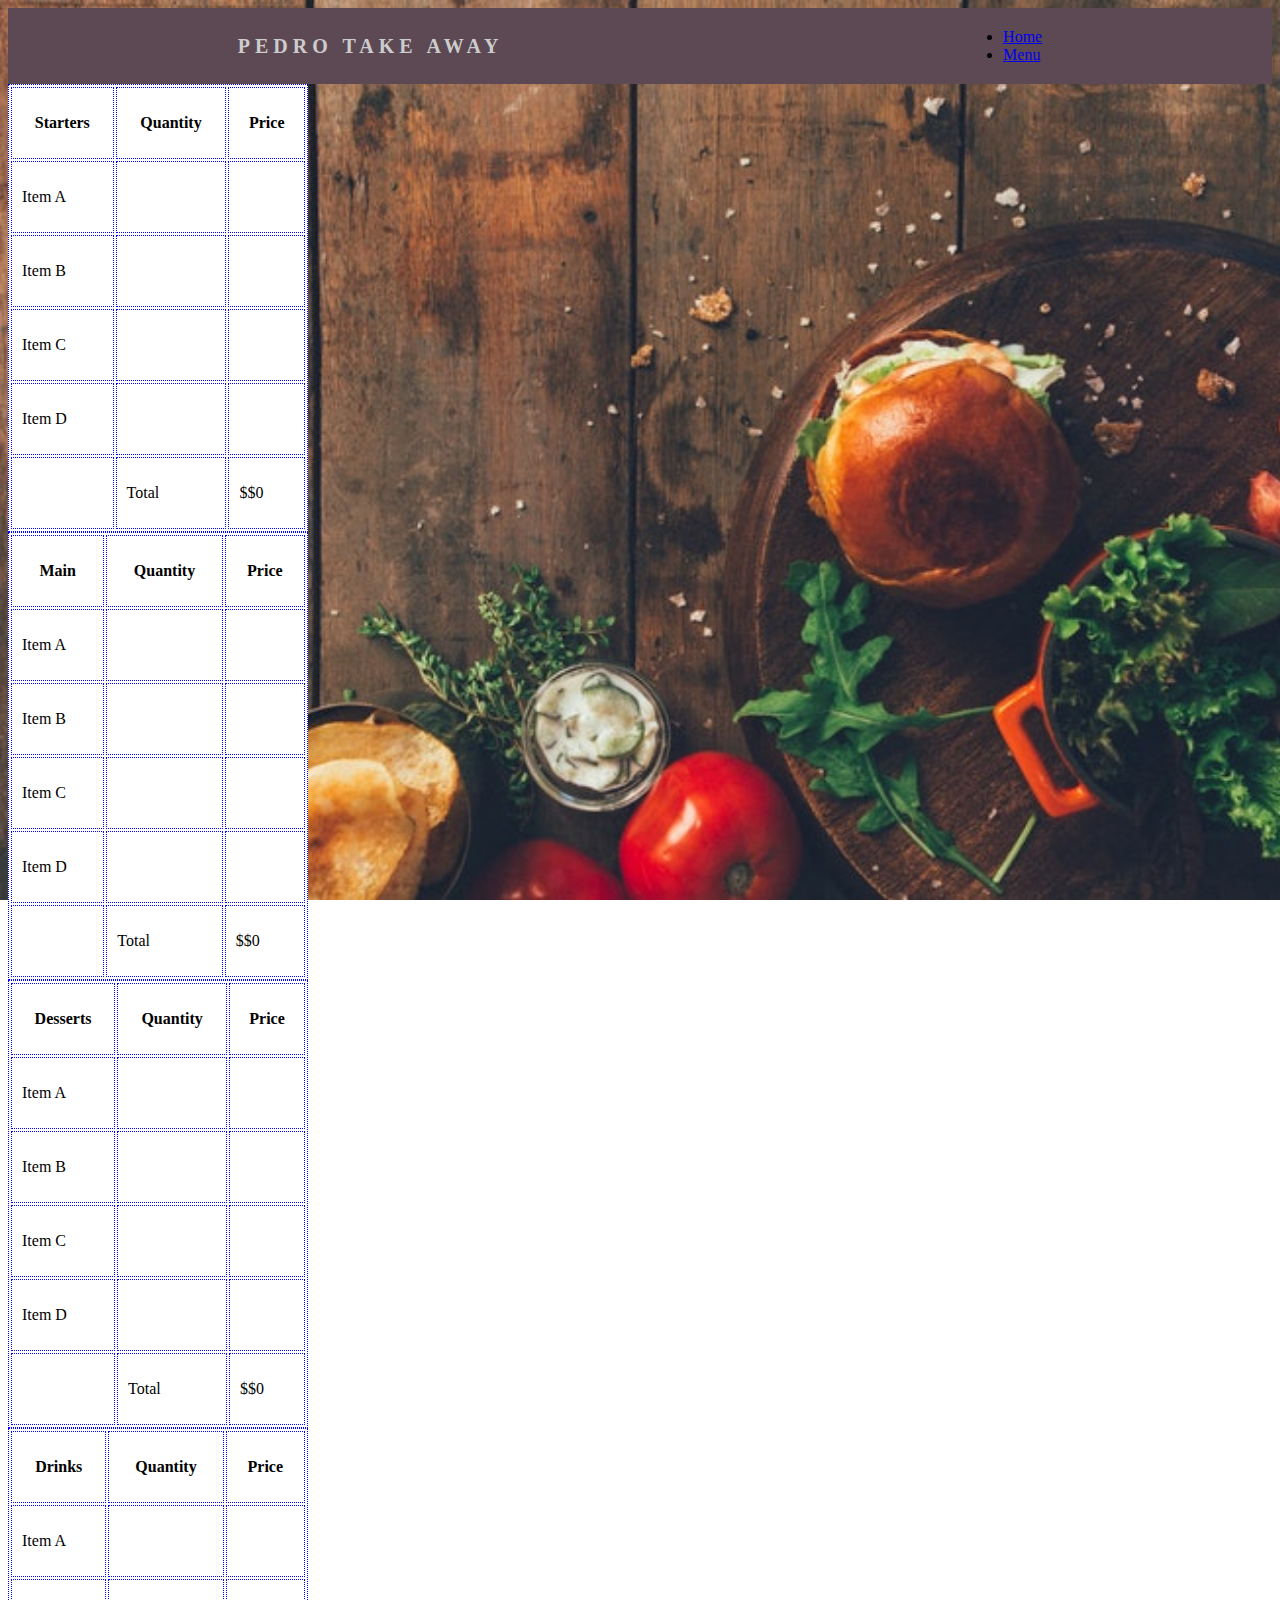
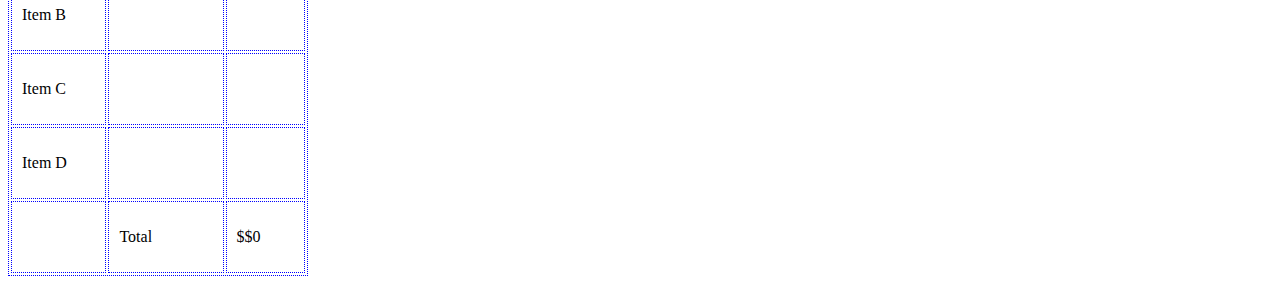
==== menu.html @ f772ba17 "new page and tables add" ====
<!DOCTYPE html>
<html>
<head>
    <title>Pedro's Take Away - CA3</title>
    <link rel= "stylesheet" href= "style.css">
    
</head>
<body>
    <nav>
    <div class = "logo">
<h4>Pedro Take away</h4>
    </div>
    <ul class = "nav-links">
        <li>
            <a href = "#">Home</a>
        </li>
        <li>
            <a href = "#">Menu</a>
        </li>
    </ul>
    <div class = "burguer">
        <div class = "line1"></div>
        <div class = "line2"></div>
    </div>
    </nav>
    <table>
        <tr>
            <th>Starters</th>
            <th>Quantity</th>
            <th>Price</th>
        </tr>
        <tr>
             <td>Item A </td>
             <td>       </td>
             <td>       </td>
        </tr>
        <tr>
         <td>Item B</td>
        <td>       </td>
        <td>       </td>
        </tr>
        <tr>
            <td>Item C </td>
            <td>       </td>
            <td>       </td>
        </tr>
        <tr>
            <td>Item D </td>
            <td>       </td>
            <td>       </td>
        </tr>
        <tr>
            <td>        </td>
            <td> Total  </td>
            <td>   $$0  </td>
        </tr>
        </table>
        <table>
            <tr>
                <th>Main</th>
                <th>Quantity</th>
                <th>Price</th>
            </tr>
            <tr>
                 <td>Item A </td>
                 <td>       </td>
                 <td>       </td>
            </tr>
            <tr>
             <td>Item B</td>
            <td>       </td>
            <td>       </td>
            </tr>
            <tr>
                <td>Item C </td>
                <td>       </td>
                <td>       </td>
            </tr>
            <tr>
                <td>Item D </td>
                <td>       </td>
                <td>       </td>
            </tr>
            <tr>
                <td>        </td>
                <td> Total  </td>
                <td>   $$0  </td>
            </tr>
            </table>
            <table>
                <tr>
                    <th>Desserts</th>
                    <th>Quantity</th>
                    <th>Price</th>
                </tr>
                <tr>
                     <td>Item A </td>
                     <td>       </td>
                     <td>       </td>
                </tr>
                <tr>
                 <td>Item B</td>
                <td>       </td>
                <td>       </td>
                </tr>
                <tr>
                    <td>Item C </td>
                    <td>       </td>
                    <td>       </td>
                </tr>
                <tr>
                    <td>Item D </td>
                    <td>       </td>
                    <td>       </td>
                </tr>
                <tr>
                    <td>        </td>
                    <td> Total  </td>
                    <td>   $$0  </td>
                </tr>
                </table>
                <table>
                    <tr>
                        <th>Drinks</th>
                        <th>Quantity</th>
                        <th>Price</th>
                    </tr>
                    <tr>
                         <td>Item A </td>
                         <td>       </td>
                         <td>       </td>
                    </tr>
                    <tr>
                     <td>Item B</td>
                    <td>       </td>
                    <td>       </td>
                    </tr>
                    <tr>
                        <td>Item C </td>
                        <td>       </td>
                        <td>       </td>
                    </tr>
                    <tr>
                        <td>Item D </td>
                        <td>       </td>
                        <td>       </td>
                    </tr>
                    <tr>
                        <td>        </td>
                        <td> Total  </td>
                        <td>   $$0  </td>
                    </tr>
                    </table>
        </body>
---- style.css ----
/*Including the background */
body{
background-image: url(background.jpg);
background-size: cover;
background-attachment: fixed;

}
/*Styling input fields*/
input {
width:100%;
padding:12px;
border:1px solid #ccc;
border-radius: 4px;
box-sizing: border-box;
margin-top: 6px;
margin-bottom: 16px;
}
/*Styling submit bottom*/
input [type=submit]{
    background-color: #4ca;
    color:white;
}
/*Styling the container div*/
.container{
background-color: #f1f1f1;
padding: 8px;
width: 70%;
height: auto;
position: fixed;
bottom: 2;
font-family: 'Franklin Gothic Medium', 'Arial Narrow', Arial, sans-serif;
}
#message{
display: none;
background: #f1f1f1;
color: #000;
position: relative;
padding:20px;
margin-top: 10px;
}
#message p{
padding: 10px 35px;
font-size: 18px;
}
.valid{
color:green;
}
.valid:before {
position:relative;
left: -35px;
content: "&#10004;";    
}
.invalid{
color:red;
}
.invalid:before{
position: relative;
left: -35px;
content: "&#10006;";        
}
nav{
    display: flex;
    justify-content: space-around;
    align-items: center;
    min-height: 8px;
    background-color: #5d4954;
    
}
.logo{
color: #ccc;
text-transform: uppercase;
letter-spacing: 5px;
font-size: 20px;
}
.burguer div {
width: 25px;
height: 5px;
margin: 5px;
background-color: white;
}
.burguer {
    display: none;
}
@media screen and  (max-witdh:768) {
    .nav-links{
        position:absolute;
        right:0px;
        height:92vh;
        background-color: white;
        display: flex;
        flex-direction:column;
        align-items: center;
    }
    body{
        display: none;
    }
}

    table, th, td {
        border: 1px dotted blue;
        background-color: white;
    }

    th, td {
        padding: 10px;
        height: 50px;
    }
    
    table {
        width: 300px;
        
    }
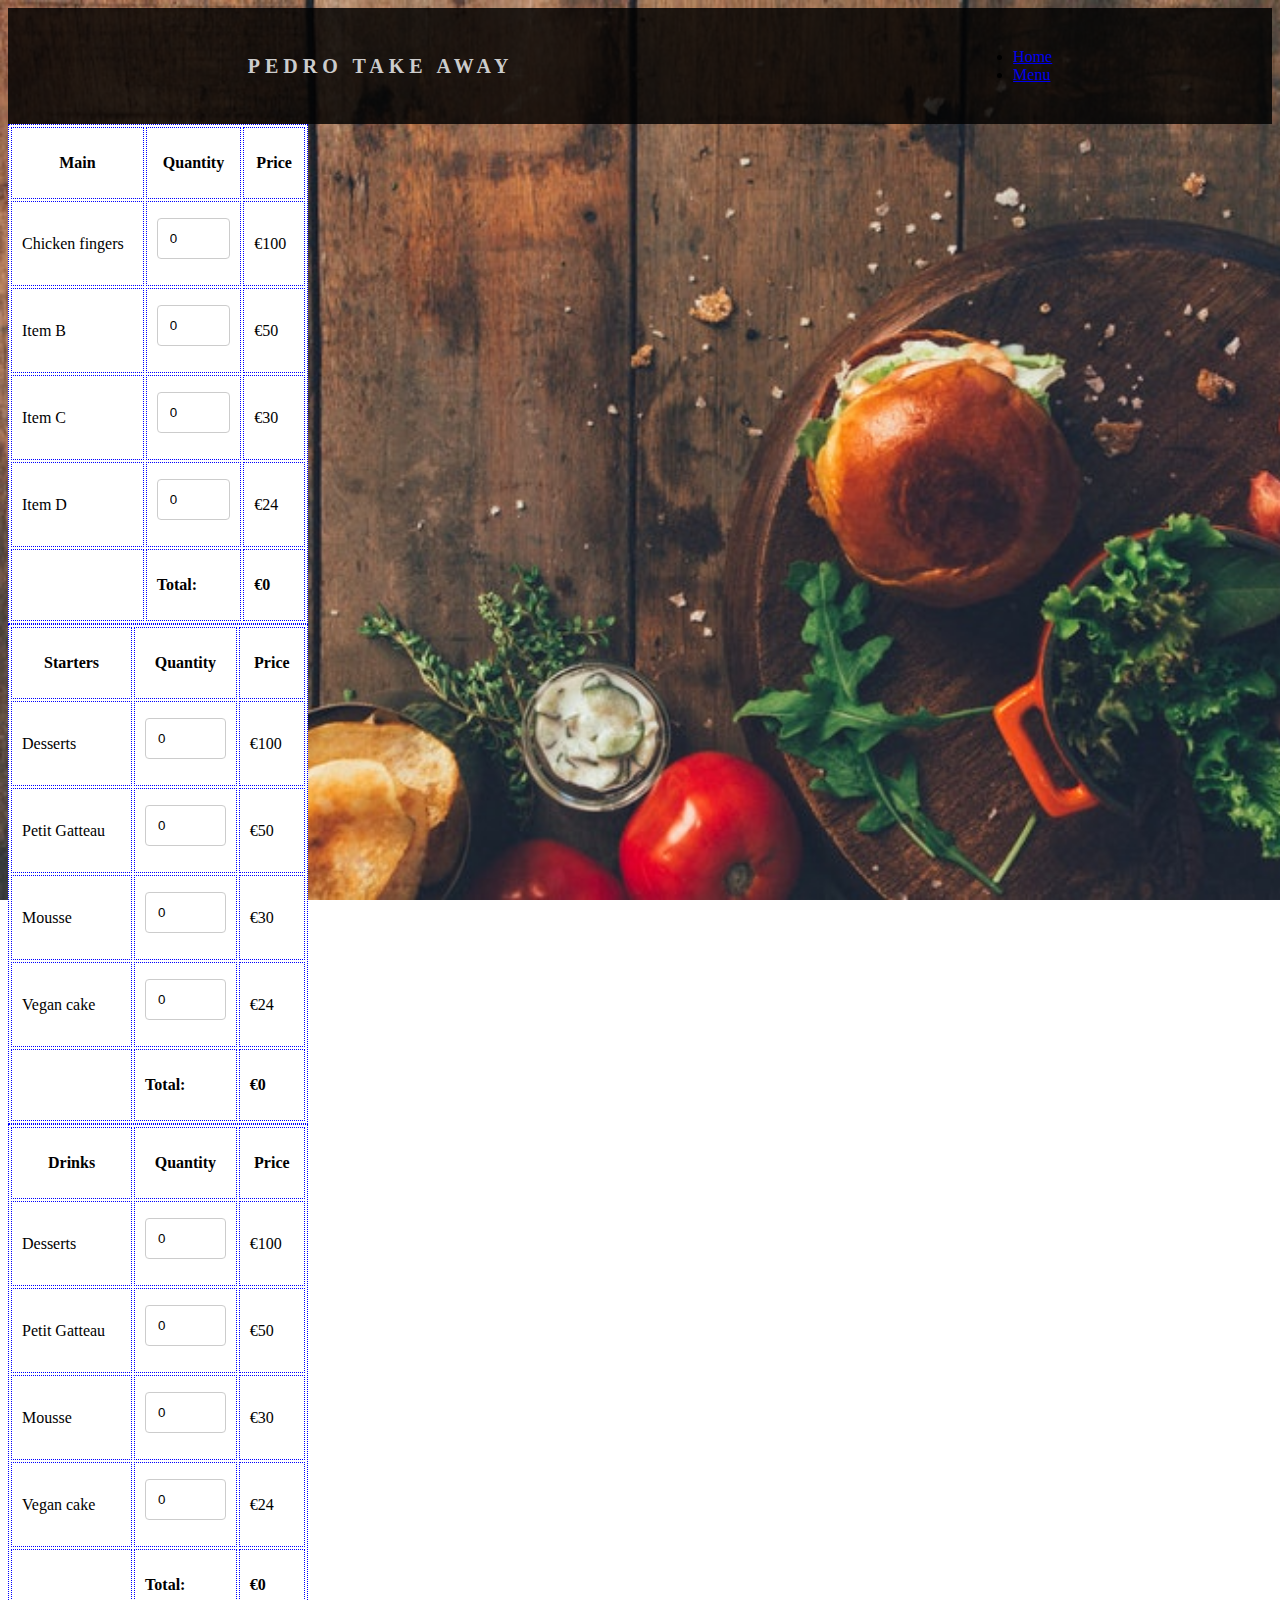
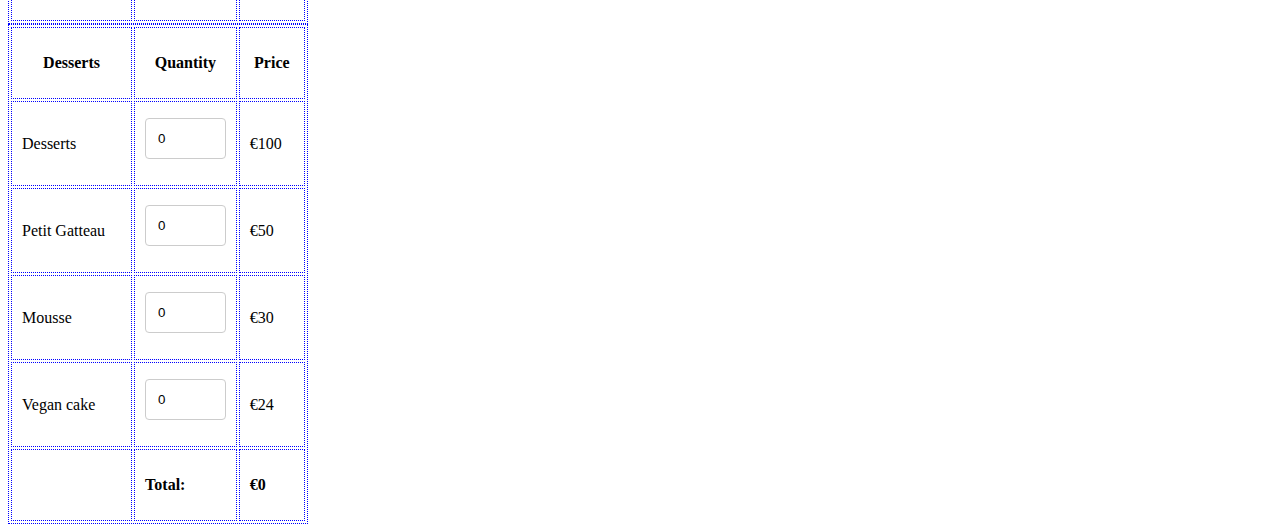
==== commit ce925d70: "Creating js user random and tables" ====
--- a/menu.html
+++ b/menu.html
@@ -23,132 +23,157 @@
         <div class = "line2"></div>
     </div>
     </nav>
+
     <table>
-        <tr>
-            <th>Starters</th>
-            <th>Quantity</th>
-            <th>Price</th>
-        </tr>
-        <tr>
-             <td>Item A </td>
-             <td>       </td>
-             <td>       </td>
-        </tr>
-        <tr>
-         <td>Item B</td>
-        <td>       </td>
-        <td>       </td>
-        </tr>
-        <tr>
-            <td>Item C </td>
-            <td>       </td>
-            <td>       </td>
-        </tr>
-        <tr>
-            <td>Item D </td>
-            <td>       </td>
-            <td>       </td>
-        </tr>
-        <tr>
-            <td>        </td>
-            <td> Total  </td>
-            <td>   $$0  </td>
-        </tr>
-        </table>
-        <table>
             <tr>
                 <th>Main</th>
                 <th>Quantity</th>
                 <th>Price</th>
+            <tr>
+                <td>Chicken fingers</td>
+                <td>
+                    <input name="qnt_1" type="text" id="qnt_1" value="0" size="3" data-price="100"/></td>
+                <td>€100</td>
             </tr>
             <tr>
-                 <td>Item A </td>
-                 <td>       </td>
-                 <td>       </td>
+                <td>Item B</td>
+                <td><input name="qnt_2" type="text" id="qnt_2" value="0" size="3" data-price="50"/></td>
+                <td>€50</td>
             </tr>
             <tr>
-             <td>Item B</td>
-            <td>       </td>
-            <td>       </td>
+                <td>Item C</td>
+                <td><input name="qnt_3" type="text" id="qnt_3" value="0" size="3" data-price="30"/></td>
+                <td>€30</td>
             </tr>
             <tr>
-                <td>Item C </td>
-                <td>       </td>
-                <td>       </td>
+                <td>Item D</td>
+                <td><input name="qnt_4" type="text" id="qnt_4" value="0" size="3" data-price="24"/></td>
+                <td>€24</td>
             </tr>
             <tr>
-                <td>Item D </td>
-                <td>       </td>
-                <td>       </td>
+                <td class="total">&nbsp;</td>
+                <td class="total right"><strong>Total:</strong></td>
+                <td class="total"><strong>
+                        <div id="ItemsTotal">€0</div>
+                    </strong></td>
+            </tr>
+        </table>
+
+        <table>
+            <tr>
+                <th>Starters</th>
+                <th>Quantity</th>
+                <th>Price</th>
+            <tr>
+                <td>Desserts</td>
+                <td>
+                    <input name="qnt_1" type="text" id="qnt_1" value="0" size="3" data-price="100"/></td>
+                <td>€100</td>
             </tr>
             <tr>
-                <td>        </td>
-                <td> Total  </td>
-                <td>   $$0  </td>
+                <td>Petit Gatteau</td>
+                <td><input name="qnt_2" type="text" id="qnt_2" value="0" size="3" data-price="50"/></td>
+                <td>€50</td>
             </tr>
-            </table>
-            <table>
-                <tr>
-                    <th>Desserts</th>
-                    <th>Quantity</th>
-                    <th>Price</th>
-                </tr>
-                <tr>
-                     <td>Item A </td>
-                     <td>       </td>
-                     <td>       </td>
-                </tr>
-                <tr>
-                 <td>Item B</td>
-                <td>       </td>
-                <td>       </td>
-                </tr>
-                <tr>
-                    <td>Item C </td>
-                    <td>       </td>
-                    <td>       </td>
-                </tr>
-                <tr>
-                    <td>Item D </td>
-                    <td>       </td>
-                    <td>       </td>
-                </tr>
-                <tr>
-                    <td>        </td>
-                    <td> Total  </td>
-                    <td>   $$0  </td>
-                </tr>
-                </table>
-                <table>
-                    <tr>
-                        <th>Drinks</th>
-                        <th>Quantity</th>
-                        <th>Price</th>
-                    </tr>
-                    <tr>
-                         <td>Item A </td>
-                         <td>       </td>
-                         <td>       </td>
-                    </tr>
-                    <tr>
-                     <td>Item B</td>
-                    <td>       </td>
-                    <td>       </td>
-                    </tr>
-                    <tr>
-                        <td>Item C </td>
-                        <td>       </td>
-                        <td>       </td>
-                    </tr>
-                    <tr>
-                        <td>Item D </td>
-                        <td>       </td>
-                        <td>       </td>
-                    </tr>
-                    <tr>
-                        <td>        </td>
-                        <td> Total  </td>
-                        <td>   $$0  </td>
-                    </tr>
-                    </table>
+            <tr>
+                <td>Mousse</td>
+                <td><input name="qnt_3" type="text" id="qnt_3" value="0" size="3" data-price="30"/></td>
+                <td>€30</td>
+            </tr>
+            <tr>
+                <td>Vegan cake</td>
+                <td><input name="qnt_4" type="text" id="qnt_4" value="0" size="3" data-price="24"/></td>
+                <td>€24</td>
+            </tr>
+            <tr>
+                <td class="total">&nbsp;</td>
+                <td class="total right"><strong>Total:</strong></td>
+                <td class="total"><strong>
+                        <div id="ItemsTotal">€0</div>
+                    </strong></td>
+            </tr>
+        </table>
+
+        <table>
+            <tr>
+                <th>Drinks</th>
+                <th>Quantity</th>
+                <th>Price</th>
+            <tr>
+                <td>Desserts</td>
+                <td>
+                    <input name="qnt_1" type="text" id="qnt_1" value="0" size="3" data-price="100"/></td>
+                <td>€100</td>
+            </tr>
+            <tr>
+                <td>Petit Gatteau</td>
+                <td><input name="qnt_2" type="text" id="qnt_2" value="0" size="3" data-price="50"/></td>
+                <td>€50</td>
+            </tr>
+            <tr>
+                <td>Mousse</td>
+                <td><input name="qnt_3" type="text" id="qnt_3" value="0" size="3" data-price="30"/></td>
+                <td>€30</td>
+            </tr>
+            <tr>
+                <td>Vegan cake</td>
+                <td><input name="qnt_4" type="text" id="qnt_4" value="0" size="3" data-price="24"/></td>
+                <td>€24</td>
+            </tr>
+            <tr>
+                <td class="total">&nbsp;</td>
+                <td class="total right"><strong>Total:</strong></td>
+                <td class="total"><strong>
+                        <div id="ItemsTotal">€0</div>
+                    </strong></td>
+            </tr>
+        </table>
+
+        <table>
+            <tr>
+                
+                <th>Desserts</th>
+                <th>Quantity</th>
+                <th>Price</th>
+            <tr>
+                <td>Desserts</td>
+                <td>
+                    <input name="qnt_1" type="text" id="qnt_1" value="0" size="3" data-price="100"/></td>
+                <td>€100</td>
+            </tr>
+            <tr>
+                <td>Petit Gatteau</td>
+                <td><input name="qnt_2" type="text" id="qnt_2" value="0" size="3" data-price="50"/></td>
+                <td>€50</td>
+            </tr>
+            <tr>
+                <td>Mousse</td>
+                <td><input name="qnt_3" type="text" id="qnt_3" value="0" size="3" data-price="30"/></td>
+                <td>€30</td>
+            </tr>
+            <tr>
+                <td>Vegan cake</td>
+                <td><input name="qnt_4" type="text" id="qnt_4" value="0" size="3" data-price="24"/></td>
+                <td>€24</td>
+            </tr>
+            <tr>
+                <td class="total">&nbsp;</td>
+                <td class="total right"><strong>Total:</strong></td>
+                <td class="total"><strong>
+                        <div id="ItemsTotal">€0</div>
+                    </strong></td>
+            </tr>
+        </table>
+        
+        
+                    <script>
+                        var total_items = 4;
+                        function CalculateItemsValue(){
+                            var total = 0;
+                
+                            
+                        };
+                
+                    </script>
+                    
         </body>--- a/style.css
+++ b/style.css
@@ -65,14 +65,15 @@
     justify-content: space-around;
     align-items: center;
     min-height: 8px;
-    background-color: #5d4954;
-    
+    background-color: rgba(0, 0, 0, 0.822);
 }
 .logo{
 color: #ccc;
 text-transform: uppercase;
 letter-spacing: 5px;
 font-size: 20px;
+position: relative;
+padding: 20px;
 }
 .burguer div {
 width: 25px;
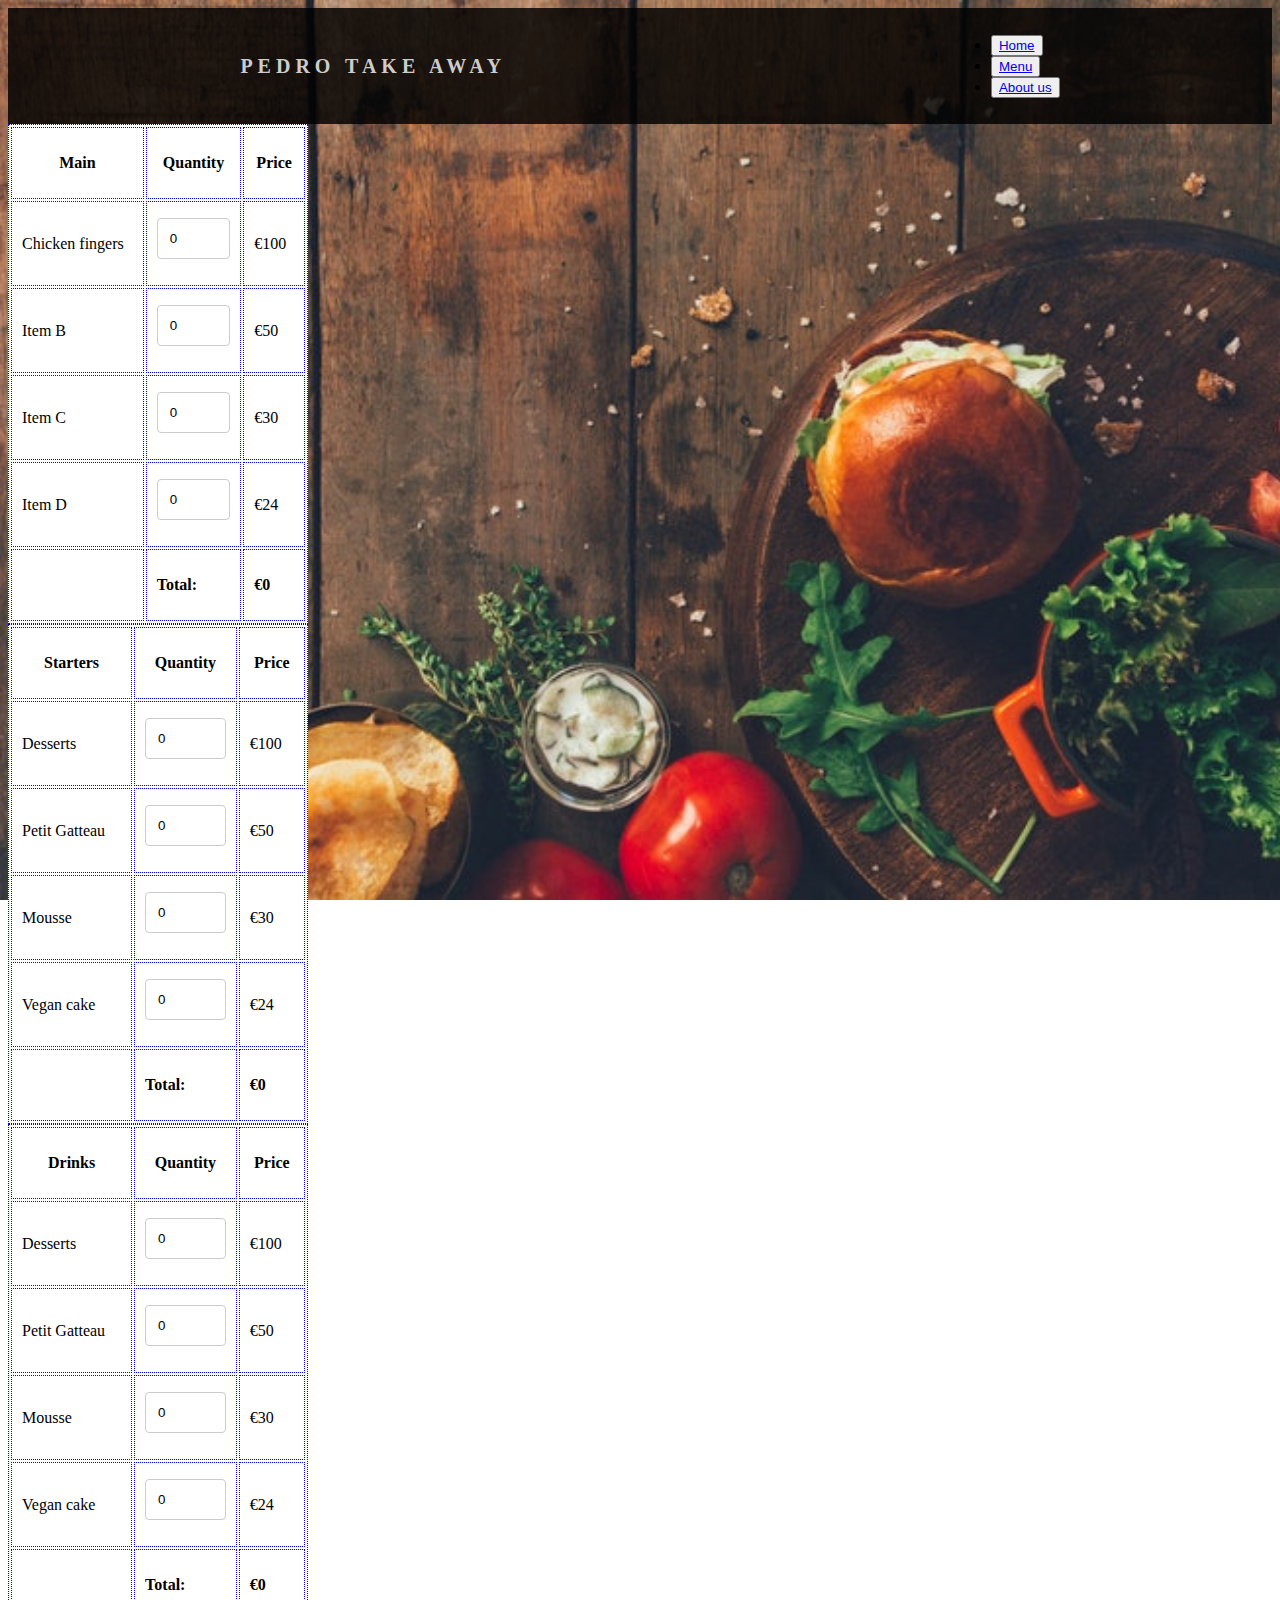
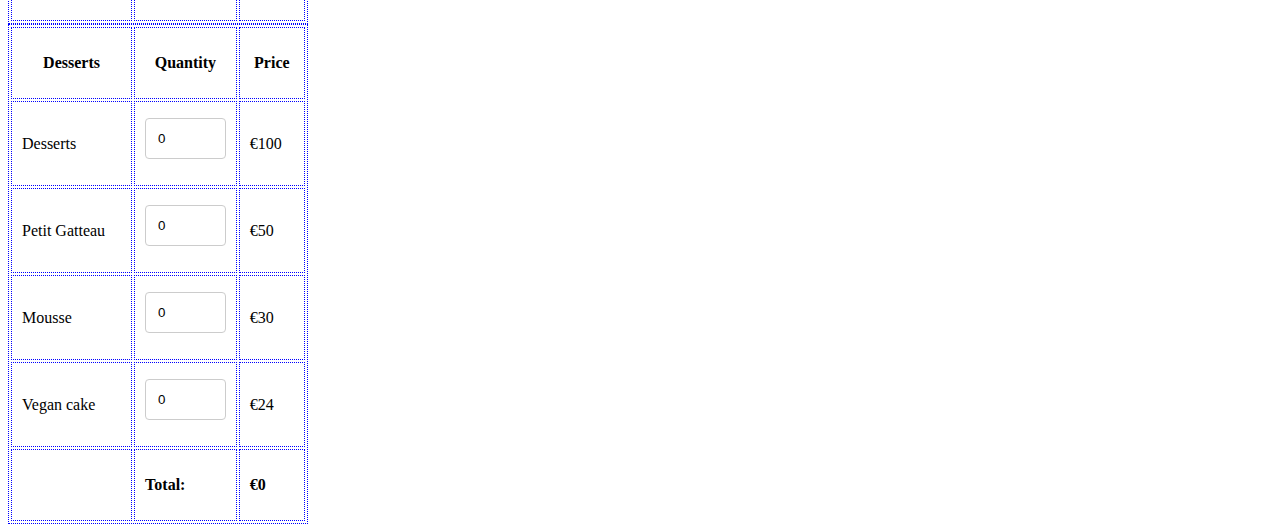
==== commit ab8ce2ee: "Few more features included" ====
--- a/menu.html
+++ b/menu.html
@@ -11,18 +11,21 @@
 <h4>Pedro Take away</h4>
     </div>
     <ul class = "nav-links">
-        <li>
-            <a href = "#">Home</a>
-        </li>
-        <li>
-            <a href = "#">Menu</a>
-        </li>
-    </ul>
-    <div class = "burguer">
-        <div class = "line1"></div>
-        <div class = "line2"></div>
-    </div>
-    </nav>
+                    <li>
+                    <button><a href = "index.html">Home</a></button>
+                    </li>
+                    <li>
+                    <button><a href = "menu.html">Menu</a></button>
+                    </li>
+                    <li>
+                    <button><a href="mypage.html">About us</a></button>
+                    </li>        
+                </ul>
+               <div class = "burguer">
+                    <div class = "line1"></div>
+                    <div class = "line2"></div>
+                </div>
+                </nav>
 
     <table>
             <tr>
@@ -30,7 +33,7 @@
                 <th>Quantity</th>
                 <th>Price</th>
             <tr>
-                <td>Chicken fingers</td>
+                <td>Chicken fingers </td>
                 <td>
                     <input name="qnt_1" type="text" id="qnt_1" value="0" size="3" data-price="100"/></td>
                 <td>€100</td>
@@ -67,29 +70,29 @@
             <tr>
                 <td>Desserts</td>
                 <td>
-                    <input name="qnt_1" type="text" id="qnt_1" value="0" size="3" data-price="100"/></td>
+                    <input name="qnt_5" type="text" id="qnt_1" value="0" size="3" data-price="100"/></td>
                 <td>€100</td>
             </tr>
             <tr>
                 <td>Petit Gatteau</td>
-                <td><input name="qnt_2" type="text" id="qnt_2" value="0" size="3" data-price="50"/></td>
+                <td><input name="qnt_6" type="text" id="qnt_2" value="0" size="3" data-price="50"/></td>
                 <td>€50</td>
             </tr>
             <tr>
                 <td>Mousse</td>
-                <td><input name="qnt_3" type="text" id="qnt_3" value="0" size="3" data-price="30"/></td>
+                <td><input name="qnt_7" type="text" id="qnt_3" value="0" size="3" data-price="30"/></td>
                 <td>€30</td>
             </tr>
             <tr>
                 <td>Vegan cake</td>
-                <td><input name="qnt_4" type="text" id="qnt_4" value="0" size="3" data-price="24"/></td>
-                <td>€24</td>
-            </tr>
-            <tr>
-                <td class="total">&nbsp;</td>
-                <td class="total right"><strong>Total:</strong></td>
-                <td class="total"><strong>
-                        <div id="ItemsTotal">€0</div>
+                <td><input name="qnt_8" type="text" id="qnt_4" value="0" size="3" data-price="24"/></td>
+                <td>€24</td>
+            </tr>
+            <tr>
+                <td class="total">&nbsp;</td>
+                <td class="total right"><strong>Total:</strong></td>
+                <td class="total"><strong>
+                        <div id="ItemsTotal2">€0</div>
                     </strong></td>
             </tr>
         </table>
@@ -102,29 +105,29 @@
             <tr>
                 <td>Desserts</td>
                 <td>
-                    <input name="qnt_1" type="text" id="qnt_1" value="0" size="3" data-price="100"/></td>
+                    <input name="qnt_9" type="text" id="qnt_1" value="0" size="3" data-price="100"/></td>
                 <td>€100</td>
             </tr>
             <tr>
                 <td>Petit Gatteau</td>
-                <td><input name="qnt_2" type="text" id="qnt_2" value="0" size="3" data-price="50"/></td>
+                <td><input name="qnt_10" type="text" id="qnt_2" value="0" size="3" data-price="50"/></td>
                 <td>€50</td>
             </tr>
             <tr>
                 <td>Mousse</td>
-                <td><input name="qnt_3" type="text" id="qnt_3" value="0" size="3" data-price="30"/></td>
+                <td><input name="qnt_11" type="text" id="qnt_3" value="0" size="3" data-price="30"/></td>
                 <td>€30</td>
             </tr>
             <tr>
                 <td>Vegan cake</td>
-                <td><input name="qnt_4" type="text" id="qnt_4" value="0" size="3" data-price="24"/></td>
-                <td>€24</td>
-            </tr>
-            <tr>
-                <td class="total">&nbsp;</td>
-                <td class="total right"><strong>Total:</strong></td>
-                <td class="total"><strong>
-                        <div id="ItemsTotal">€0</div>
+                <td><input name="qnt_12" type="text" id="qnt_4" value="0" size="3" data-price="24"/></td>
+                <td>€24</td>
+            </tr>
+            <tr>
+                <td class="total">&nbsp;</td>
+                <td class="total right"><strong>Total:</strong></td>
+                <td class="total"><strong>
+                        <div id="ItemsTotal3">€0</div>
                     </strong></td>
             </tr>
         </table>
@@ -138,29 +141,29 @@
             <tr>
                 <td>Desserts</td>
                 <td>
-                    <input name="qnt_1" type="text" id="qnt_1" value="0" size="3" data-price="100"/></td>
+                    <input name="qnt_13" type="text" id="qnt_1" value="0" size="3" data-price="100"/></td>
                 <td>€100</td>
             </tr>
             <tr>
                 <td>Petit Gatteau</td>
-                <td><input name="qnt_2" type="text" id="qnt_2" value="0" size="3" data-price="50"/></td>
+                <td><input name="qnt_14" type="text" id="qnt_2" value="0" size="3" data-price="50"/></td>
                 <td>€50</td>
             </tr>
             <tr>
                 <td>Mousse</td>
-                <td><input name="qnt_3" type="text" id="qnt_3" value="0" size="3" data-price="30"/></td>
+                <td><input name="qnt_15" type="text" id="qnt_3" value="0" size="3" data-price="30"/></td>
                 <td>€30</td>
             </tr>
             <tr>
                 <td>Vegan cake</td>
-                <td><input name="qnt_4" type="text" id="qnt_4" value="0" size="3" data-price="24"/></td>
-                <td>€24</td>
-            </tr>
-            <tr>
-                <td class="total">&nbsp;</td>
-                <td class="total right"><strong>Total:</strong></td>
-                <td class="total"><strong>
-                        <div id="ItemsTotal">€0</div>
+                <td><input name="qnt_16" type="text" id="qnt_4" value="0" size="3" data-price="24"/></td>
+                <td>€24</td>
+            </tr>
+            <tr>
+                <td class="total">&nbsp;</td>
+                <td class="total right"><strong>Total:</strong></td>
+                <td class="total"><strong>
+                        <div id="ItemsTotal4">€0</div>
                     </strong></td>
             </tr>
         </table>
@@ -168,11 +171,63 @@
         
                     <script>
                         var total_items = 4;
-                        function CalculateItemsValue(){
-                            var total = 0;
-                
-                            
-                        };
+
+function CalculateItemsValue(){
+    let total = 0;
+
+    for (let i = 1; i <= total_items; i++) {
+       itemID =document.getElementById("qnt_" +i);
+       total = total + parseInt(itemID.value) * parseInt(itemID.getAttribute("data-price"));
+        
+    }
+    document.getElementById('ItemsTotal').innerHTML = "€" + total;
+}
+
+document.querySelectorAll('[id^="qnt_"]').forEach(item => {
+    item.addEventListener('keyup', CalculateItemsValue);
+});
+function CalculateItemsStarter(){
+  let total = 0;
+
+  for (let i = 1; i <= total_items; i++) {
+     itemID =document.getElementById("qnt_5", "qnt_6", "qnt_7", "qnt_8");
+     total2 = total + parseInt(itemID.value) * parseInt(itemID.getAttribute("data-price"));
+      
+  }
+  document.getElementById('ItemsTotal2').innerHTML = "€" + total2;
+}
+
+document.querySelectorAll('[id^="qnt_"]').forEach(item => {
+  item.addEventListener('keyup', CalculateItemsStarter);
+});
+function CalculateItemsDesserts(){
+let total = 0;
+
+for (let i = 1; i <= total_items; i++) {
+   itemID =document.getElementById("qnt_9" , "qnt_10" , "qnt_11" , "qnt_12");
+   total3 = total + parseInt(itemID.value) * parseInt(itemID.getAttribute("data-price"));
+    
+}
+document.getElementById('ItemsTotal3').innerHTML = "€" + total3;
+}
+
+document.querySelectorAll('[id^="qnt_"]').forEach(item => {
+item.addEventListener('keyup', CalculateItemsDesserts);
+});
+function CalculateItemsDrink(){
+let total = 0;
+
+for (let i = 1; i <= total_items; i++) {
+ itemID =document.getElementById("qnt_13" , "qnt_14" , "qnt_15" , "qnt_16");
+ total4 = total + parseInt(itemID.value) * parseInt(itemID.getAttribute("data-price"));
+  
+}
+document.getElementById('ItemsTotal4').innerHTML = "€" + total4;
+}
+
+document.querySelectorAll('[id^="qnt_"]').forEach(item => {
+item.addEventListener('keyup', CalculateItemsDrink);
+});
                 
                     </script>
                     
--- a/style.css
+++ b/style.css
@@ -99,6 +99,7 @@
     }
 }
 
+
     table, th, td {
         border: 1px dotted blue;
         background-color: white;
@@ -113,4 +114,11 @@
         width: 300px;
         
     }
+    
+.output {
+    width: 25px;
+    height: 5px;
+    margin: 5px;
+    background-color: white;  
+}
 
